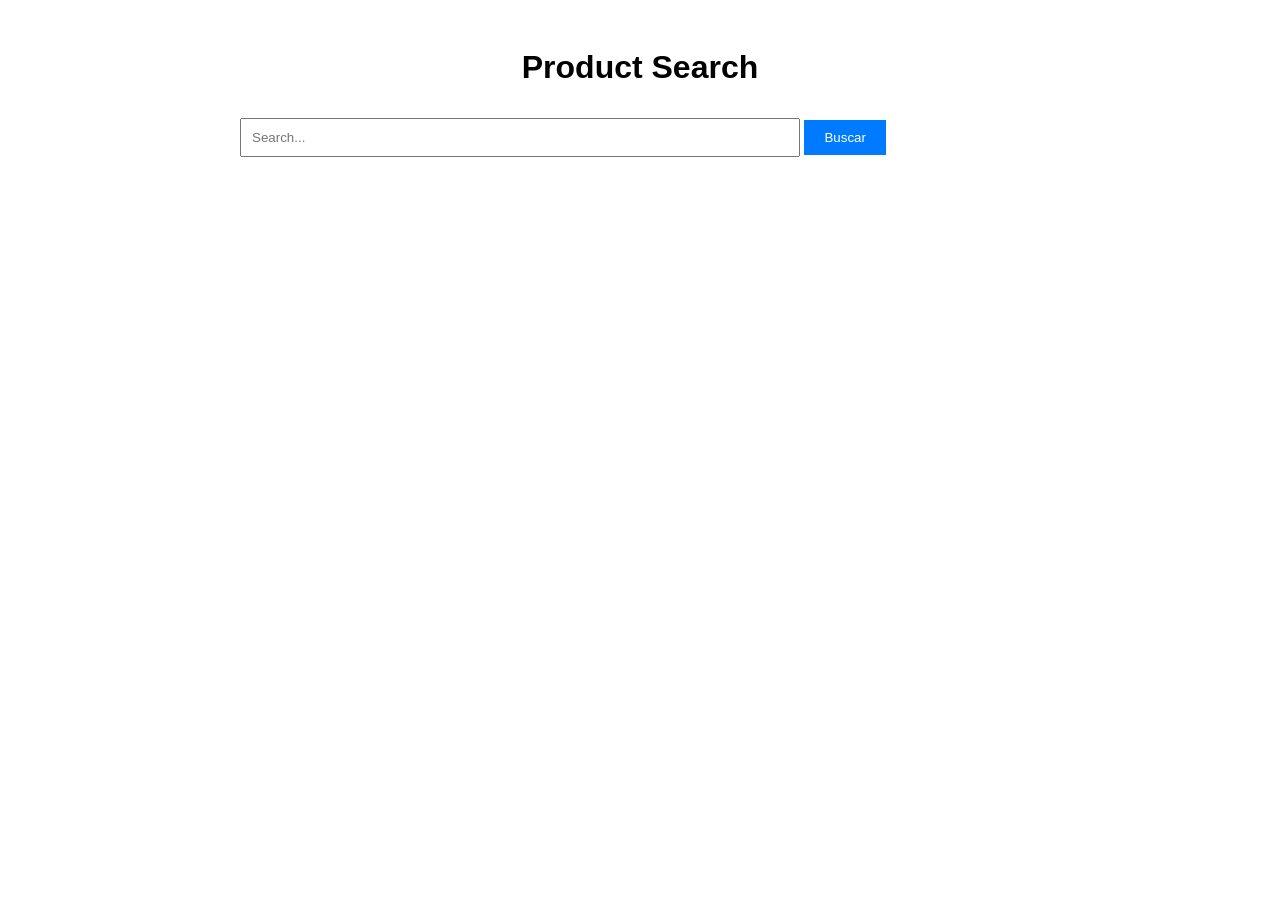
==== index.html @ 6053b1fc "url change" ====
<!DOCTYPE html>
<html lang="en">
<head>
    <meta charset="UTF-8">
    <meta name="viewport" content="width=device-width, initial-scale=1.0">
    <title>Busqueda por producto</title>
    <link rel="stylesheet" href="styles.css">
</head>
<body>
    <div class="container">
        <h1>Product Search</h1>
        <input type="text" id="searchInput" placeholder="Search...">
        <button onclick="searchProducts()">Buscar</button>
        <div id="results"></div>
        <div id="loadingIndicator" style="display: none;">Buscando...</div>
        <div id="errorMessage" style="display: none; color: red;"></div>
    </div>
    <script src="script.js"></script>
</body>
</html>
---- styles.css ----
body {
    font-family: Arial, sans-serif;
}

.container {
    max-width: 800px;
    margin: 0 auto;
    padding: 20px;
}

h1 {
    text-align: center;
}

input[type="text"] {
    width: 70%;
    padding: 10px;
    margin: 10px 0;
    box-sizing: border-box;
}

button {
    padding: 10px 20px;
    background-color: #007bff;
    color: #fff;
    border: none;
    cursor: pointer;
}

button:hover {
    background-color: #0056b3;
}

.product {
    border-bottom: 1px solid #ddd;
    padding: 10px 0;
    display: flex;
    align-items: center;
}

.product img {
    max-width: 100px;
    margin-right: 20px;
}

.product-info {
    flex: 1;
}

.product-info h2 {
    margin: 0;
}

.product-info p {
    margin: 5px 0;
}
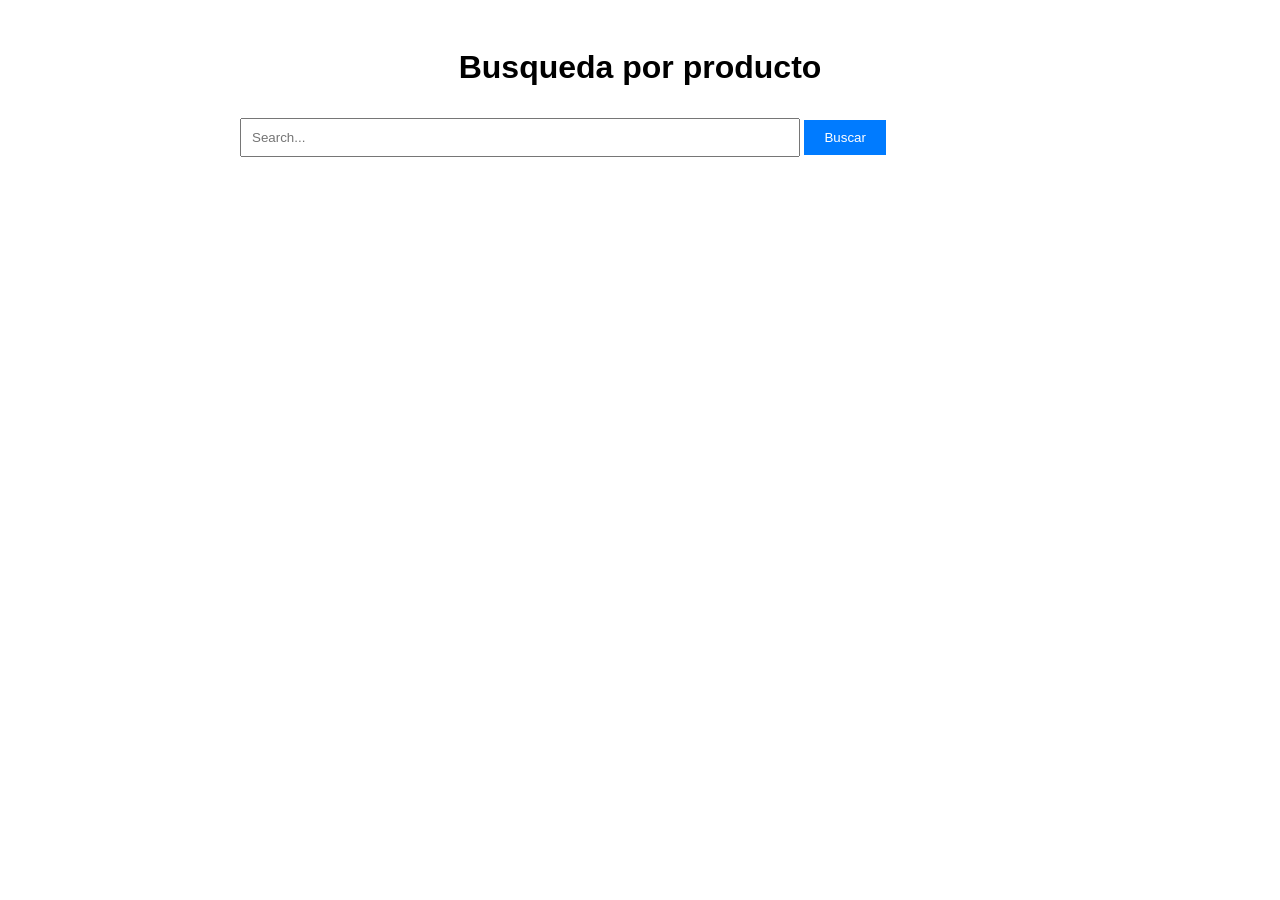
==== commit 27fd68ff: "url change" ====
--- a/index.html
+++ b/index.html
@@ -8,7 +8,7 @@
 </head>
 <body>
     <div class="container">
-        <h1>Product Search</h1>
+        <h1>Busqueda por producto</h1>
         <input type="text" id="searchInput" placeholder="Search...">
         <button onclick="searchProducts()">Buscar</button>
         <div id="results"></div>
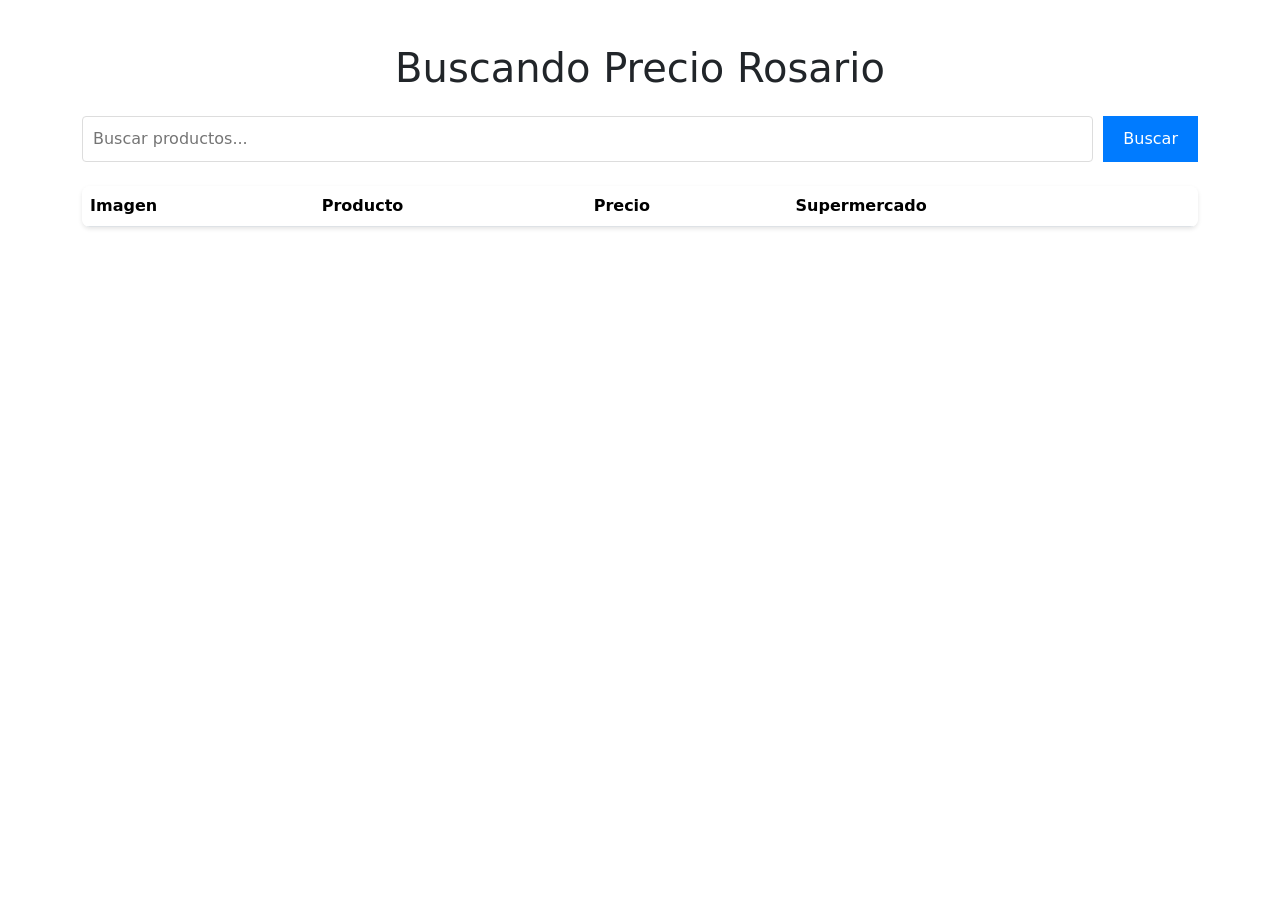
==== commit 00efb286: "V1: Mejoras en la interfaz - Tabla ordenable y labels de supermercados" ====
--- a/index.html
+++ b/index.html
@@ -1,20 +1,47 @@
 <!DOCTYPE html>
-<html lang="en">
+<html lang="es">
 <head>
     <meta charset="UTF-8">
     <meta name="viewport" content="width=device-width, initial-scale=1.0">
-    <title>Busqueda por producto</title>
+    <title>Buscando Precio Rosario</title>
     <link rel="stylesheet" href="styles.css">
+    <link href="https://cdn.jsdelivr.net/npm/bootstrap@5.3.0/dist/css/bootstrap.min.css" rel="stylesheet">
 </head>
+<!-- Google tag (gtag.js) -->
+<script async src="https://www.googletagmanager.com/gtag/js?id=G-5G09T95MTD"></script>
+<script>
+  window.dataLayer = window.dataLayer || [];
+  function gtag(){dataLayer.push(arguments);}
+  gtag('js', new Date());
+
+  gtag('config', 'G-5G09T95MTD');
+</script>
 <body>
     <div class="container">
-        <h1>Busqueda por producto</h1>
-        <input type="text" id="searchInput" placeholder="Search...">
-        <button onclick="searchProducts()">Buscar</button>
-        <div id="results"></div>
+        <h1 class="text-center my-4">Buscando Precio Rosario</h1>
+        <div class="search-container">
+            <input type="text" id="searchInput" placeholder="Buscar productos...">
+            <button onclick="searchProducts()">Buscar</button>
+        </div>
+        <div class="results-container mt-4">
+            <table class="table table-striped" id="resultsTable">
+                <thead>
+                    <tr>
+                        <th>Imagen</th>
+                        <th>Producto</th>
+                        <th>Precio</th>
+                        <th>Supermercado</th>
+                    </tr>
+                </thead>
+                <tbody id="resultsBody">
+                </tbody>
+            </table>
+        </div>
+        <p id="searchSources"></p> <!-- Agregamos un párrafo para mostrar los supermercados -->
         <div id="loadingIndicator" style="display: none;">Buscando...</div>
         <div id="errorMessage" style="display: none; color: red;"></div>
     </div>
     <script src="script.js"></script>
+    <script src="https://cdn.jsdelivr.net/npm/bootstrap@5.3.0/dist/js/bootstrap.bundle.min.js"></script>
 </body>
 </html>
--- a/styles.css
+++ b/styles.css
@@ -1,9 +1,10 @@
 body {
     font-family: Arial, sans-serif;
+    background-color: #f8f9fa;
 }
 
 .container {
-    max-width: 800px;
+    max-width: 1200px;
     margin: 0 auto;
     padding: 20px;
 }
@@ -12,18 +13,51 @@
     text-align: center;
 }
 
+.mode-controls {
+    display: flex;
+    align-items: center;
+    justify-content: flex-end;
+    margin-bottom: 20px;
+}
+
+.mode-toggle {
+    padding: 8px 16px;
+    background-color: #6c757d;
+    color: #fff;
+    border: none;
+    border-radius: 4px;
+    cursor: pointer;
+    margin-right: 10px;
+}
+
+.mode-toggle:hover {
+    background-color: #5a6268;
+}
+
+.mode-indicator {
+    font-size: 14px;
+    color: #6c757d;
+}
+
+.search-container {
+    display: flex;
+    gap: 10px;
+    margin-bottom: 20px;
+}
+
 input[type="text"] {
-    width: 70%;
+    flex: 1;
     padding: 10px;
-    margin: 10px 0;
-    box-sizing: border-box;
+    border: 1px solid #ddd;
+    border-radius: 4px;
 }
 
 button {
     padding: 10px 20px;
     background-color: #007bff;
-    color: #fff;
+    color: white;
     border: none;
+    border-radius: 4px;
     cursor: pointer;
 }
 
@@ -31,26 +65,70 @@
     background-color: #0056b3;
 }
 
-.product {
-    border-bottom: 1px solid #ddd;
-    padding: 10px 0;
-    display: flex;
-    align-items: center;
+.table {
+    background-color: white;
+    border-radius: 8px;
+    overflow: hidden;
+    box-shadow: 0 2px 4px rgba(0,0,0,0.1);
 }
 
-.product img {
-    max-width: 100px;
-    margin-right: 20px;
+.table th {
+    background-color: #f8f9fa;
+    font-weight: 600;
+    cursor: pointer;
 }
 
-.product-info {
-    flex: 1;
+.table th:hover {
+    background-color: #e9ecef;
 }
 
-.product-info h2 {
-    margin: 0;
+.product-image {
+    width: 100px;
+    height: 100px;
+    object-fit: contain;
+    background-color: #f5f5f5;
+    border: 1px solid #ddd;
+    border-radius: 4px;
+    padding: 5px;
 }
 
-.product-info p {
-    margin: 5px 0;
+.supermarket-label {
+    padding: 5px 10px;
+    border-radius: 15px;
+    font-size: 0.9em;
+    font-weight: 600;
+    color: white;
+    text-transform: capitalize;
+    box-shadow: 0 2px 4px rgba(0,0,0,0.1);
 }
+
+.supermarket-label.coto {
+    background-color: #dc3545;
+    border: 1px solid #c82333;
+}
+
+.supermarket-label.lagallega {
+    background-color: #28a745;
+    border: 1px solid #218838;
+}
+
+.price {
+    font-weight: 600;
+    color: #28a745;
+    cursor: pointer;
+}
+
+.price:hover {
+    text-decoration: underline;
+}
+
+#loadingIndicator {
+    text-align: center;
+    margin: 20px 0;
+}
+
+#errorMessage {
+    color: #dc3545;
+    text-align: center;
+    margin: 20px 0;
+}
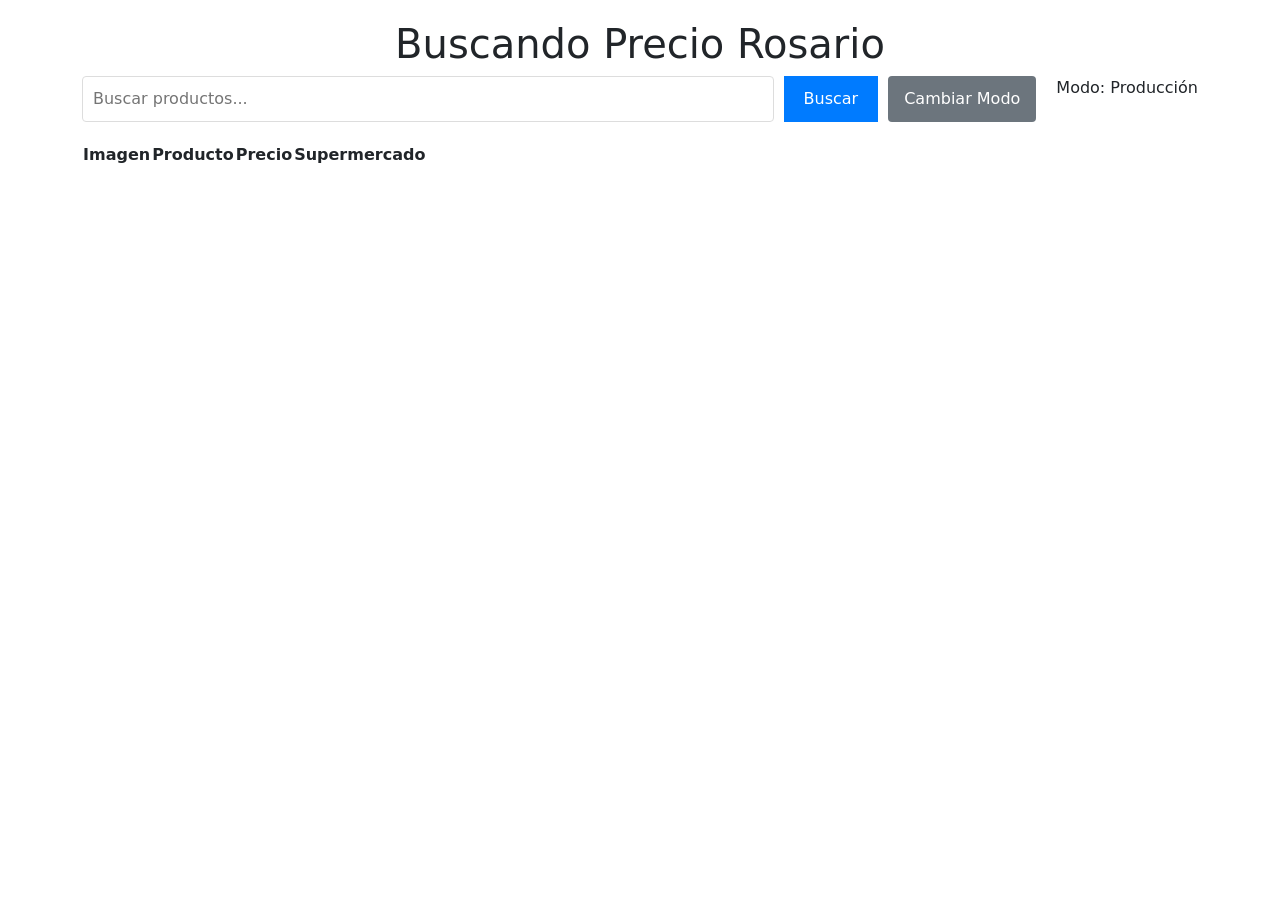
==== commit ab0c5564: "Fix: Corregir IDs del DOM y manejo de errores" ====
--- a/index.html
+++ b/index.html
@@ -18,13 +18,23 @@
 </script>
 <body>
     <div class="container">
-        <h1 class="text-center my-4">Buscando Precio Rosario</h1>
+        <h1>Buscando Precio Rosario</h1>
+        
         <div class="search-container">
             <input type="text" id="searchInput" placeholder="Buscar productos...">
             <button onclick="searchProducts()">Buscar</button>
+            <button onclick="toggleMode()" class="mode-toggle">Cambiar Modo</button>
+            <span id="modeIndicator"></span>
         </div>
-        <div class="results-container mt-4">
-            <table class="table table-striped" id="resultsTable">
+
+        <div id="loadingIndicator" style="display: none;">
+            <div class="loading">Buscando productos...</div>
+        </div>
+
+        <div id="errorMessage" style="display: none;" class="error"></div>
+
+        <div class="results-container">
+            <table>
                 <thead>
                     <tr>
                         <th>Imagen</th>
@@ -37,9 +47,6 @@
                 </tbody>
             </table>
         </div>
-        <p id="searchSources"></p> <!-- Agregamos un párrafo para mostrar los supermercados -->
-        <div id="loadingIndicator" style="display: none;">Buscando...</div>
-        <div id="errorMessage" style="display: none; color: red;"></div>
     </div>
     <script src="script.js"></script>
     <script src="https://cdn.jsdelivr.net/npm/bootstrap@5.3.0/dist/js/bootstrap.bundle.min.js"></script>
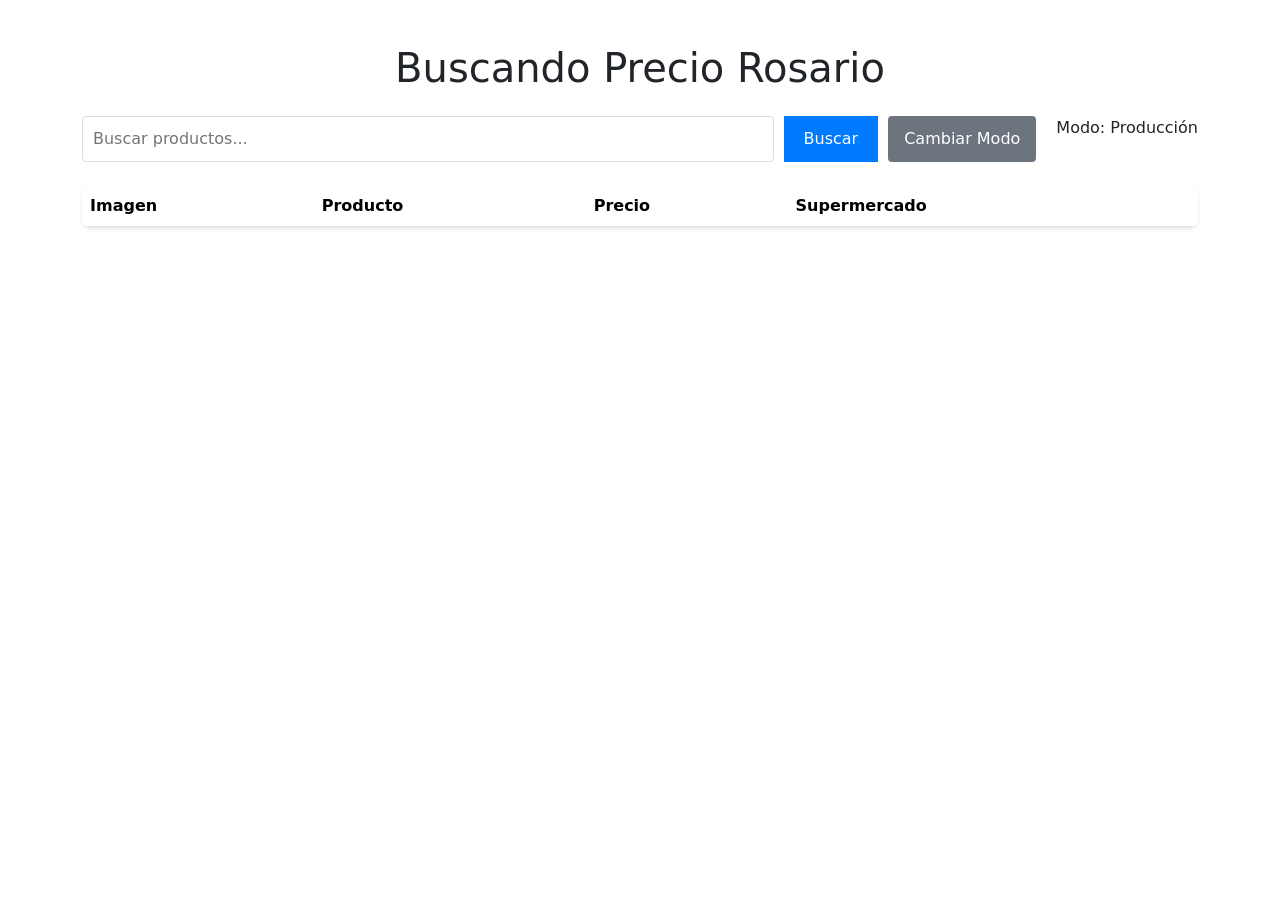
==== commit 01803dd4: "Fix: Restaurar clases de Bootstrap manteniendo correcciones de IDs" ====
--- a/index.html
+++ b/index.html
@@ -18,7 +18,7 @@
 </script>
 <body>
     <div class="container">
-        <h1>Buscando Precio Rosario</h1>
+        <h1 class="text-center my-4">Buscando Precio Rosario</h1>
         
         <div class="search-container">
             <input type="text" id="searchInput" placeholder="Buscar productos...">
@@ -33,8 +33,8 @@
 
         <div id="errorMessage" style="display: none;" class="error"></div>
 
-        <div class="results-container">
-            <table>
+        <div class="results-container mt-4">
+            <table class="table table-striped">
                 <thead>
                     <tr>
                         <th>Imagen</th>
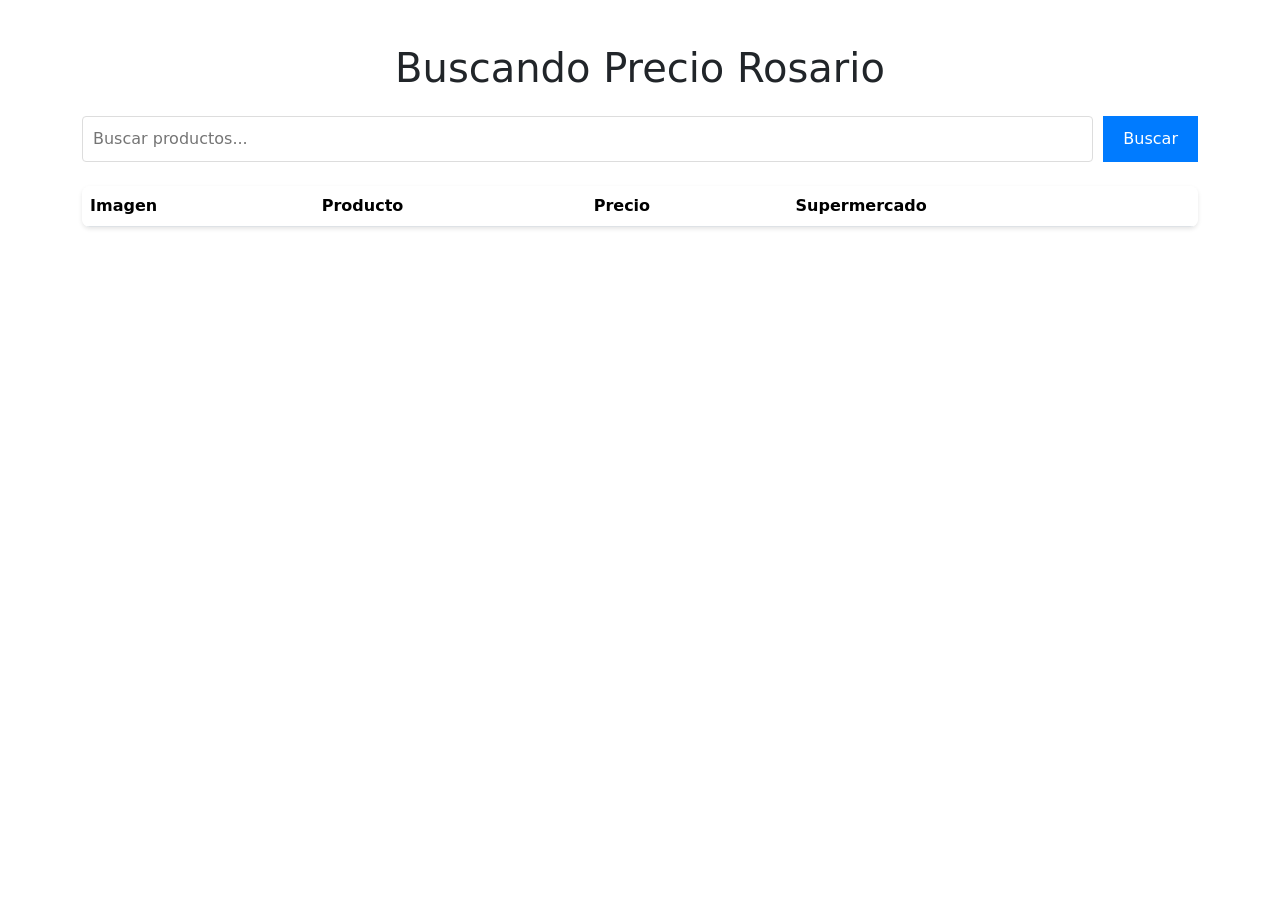
==== commit 847448c6: "removing local" ====
--- a/index.html
+++ b/index.html
@@ -23,8 +23,6 @@
         <div class="search-container">
             <input type="text" id="searchInput" placeholder="Buscar productos...">
             <button onclick="searchProducts()">Buscar</button>
-            <button onclick="toggleMode()" class="mode-toggle">Cambiar Modo</button>
-            <span id="modeIndicator"></span>
         </div>
 
         <div id="loadingIndicator" style="display: none;">
